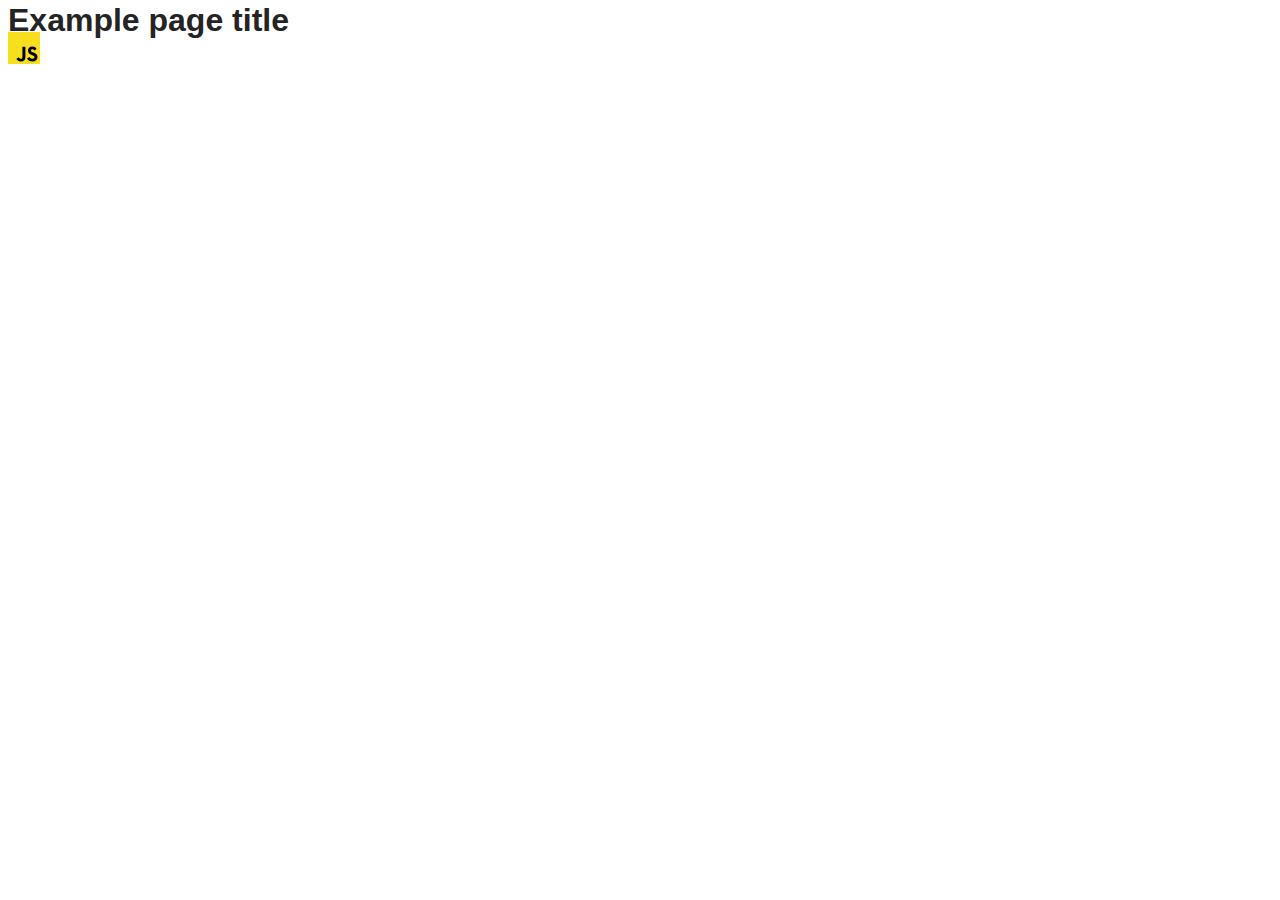
==== src/index.html @ b14e169f "Initial commit" ====
<!DOCTYPE html>
<html lang="en">
  <head>
    <meta charset="UTF-8" />
    <link rel="icon" type="image/svg+xml" href="/favicon.svg" />
    <meta name="viewport" content="width=device-width, initial-scale=1.0" />
    <title>Vanilla App Template</title>
    <link rel="stylesheet" href="./css/styles.css" />
  </head>
  <body>
    <load ="partials/header.html" />

    <section>
      <h1>Example page title</h1>
      <!-- Path to images as from index.html file -->
      <img src="./img/javascript.svg" alt="" />
    </section>

    <!-- Loads the specified .html file -->
    <load ="partials/vite-promo.html" />

    <script type="module" src="./main.js"></script>
  </body>
</html>
---- src/css/styles.css ----
/**
  |============================
  | include css partials with
  | default @import url()
  |============================
*/
@import url('./reset.css');
@import url('./vite-promo.css');
@import url('./header.css');

:root {
  font-family: Inter, Avenir, Helvetica, Arial, sans-serif;
  font-size: 16px;
  line-height: 24px;
  font-weight: 400;

  color: #242424;
  background-color: rgba(255, 255, 255, 0.87);

  font-synthesis: none;
  text-rendering: optimizeLegibility;
  -webkit-font-smoothing: antialiased;
  -moz-osx-font-smoothing: grayscale;
  -webkit-text-size-adjust: 100%;
}
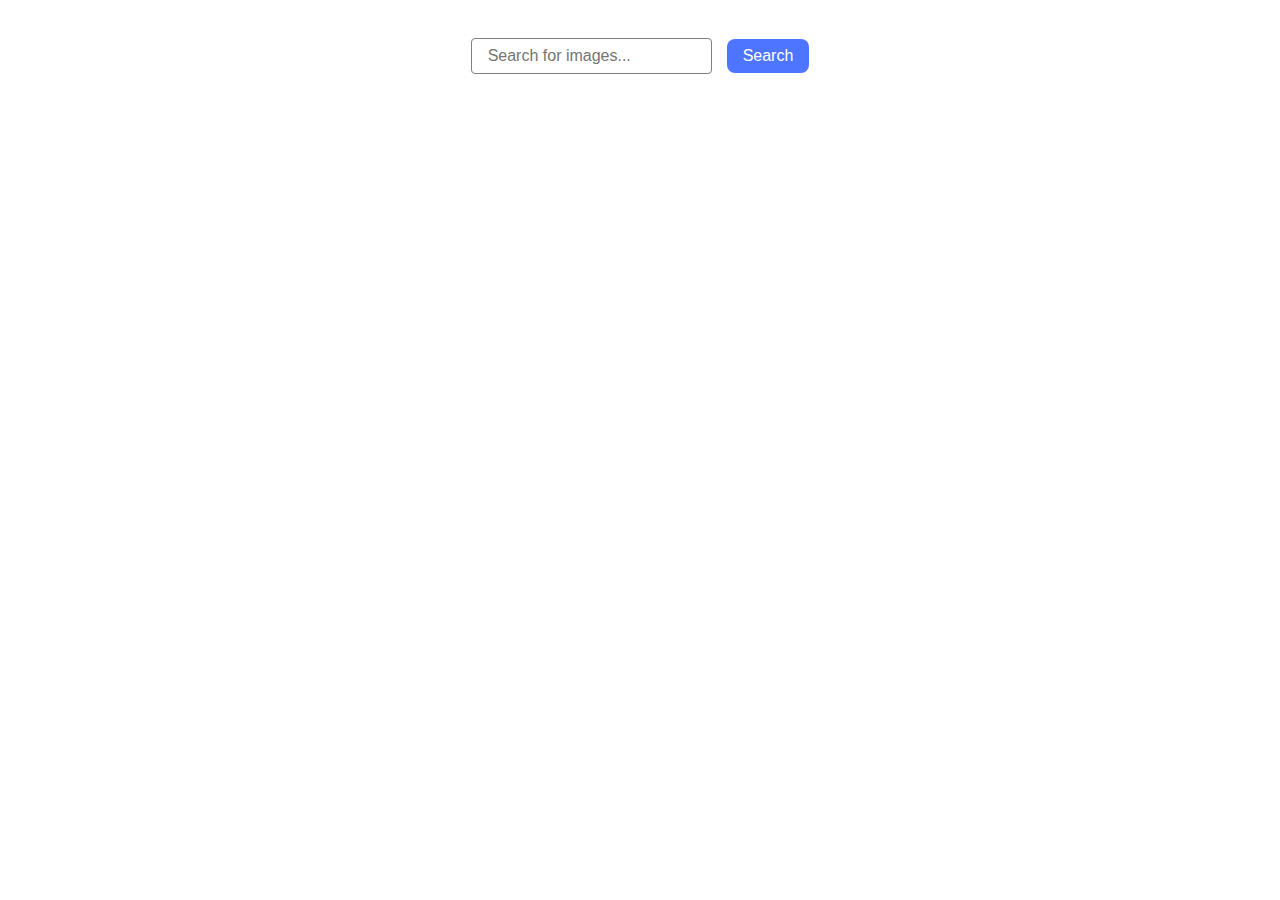
==== commit 047e867a: "add styles" ====
--- a/src/index.html
+++ b/src/index.html
@@ -5,19 +5,26 @@
     <link rel="icon" type="image/svg+xml" href="/favicon.svg" />
     <meta name="viewport" content="width=device-width, initial-scale=1.0" />
     <title>Vanilla App Template</title>
+    <link
+      href="https://fonts.googleapis.com/css2?family=Montserrat:wght@100..900&display=swap"
+      rel="stylesheet"
+    />
     <link rel="stylesheet" href="./css/styles.css" />
   </head>
   <body>
-    <load ="partials/header.html" />
-
-    <section>
-      <h1>Example page title</h1>
-      <!-- Path to images as from index.html file -->
-      <img src="./img/javascript.svg" alt="" />
-    </section>
-
-    <!-- Loads the specified .html file -->
-    <load ="partials/vite-promo.html" />
+    <div class="container">
+      <form id="search-form">
+        <input
+          type="text"
+          id="search-input"
+          placeholder="Search for images..."
+          required
+        />
+        <button type="submit" class="search-button">Search</button>
+      </form>
+    </div>
+    <div class="loader" id="loader"></div>
+    <div class="gallery" id="gallery"></div>
 
     <script type="module" src="./main.js"></script>
   </body>
--- a/src/css/styles.css
+++ b/src/css/styles.css
@@ -5,8 +5,6 @@
   |============================
 */
 @import url('./reset.css');
-@import url('./vite-promo.css');
-@import url('./header.css');
 
 :root {
   font-family: Inter, Avenir, Helvetica, Arial, sans-serif;
@@ -23,3 +21,76 @@
   -moz-osx-font-smoothing: grayscale;
   -webkit-text-size-adjust: 100%;
 }
+
+body {
+  font-size: 16px;
+  color: rgba(46, 47, 66, 1);
+}
+form {
+  display: flex;
+  align-items: center;
+  justify-content: center;
+}
+input {
+  font-size: 16px;
+  border: 1px solid rgba(128, 128, 128, 1);
+  border-radius: 4px;
+  padding: 8px 16px;
+  margin-top: 30px;
+  margin-bottom: 30px;
+  margin-right: 15px;
+}
+
+input:hover {
+  border: 1px solid rgba(0, 0, 0, 1);
+}
+
+input:active {
+  border: 1px solid rgba(128, 128, 128, 1);
+}
+
+.search-button {
+  background-color: rgba(78, 117, 255, 1);
+  border: none;
+  color: rgba(255, 255, 255, 1);
+  font-size: 16px;
+  padding: 8px 16px;
+  border-radius: 8px;
+  margin-top: 30px;
+  margin-bottom: 30px;
+}
+
+.search-button:hover {
+  background-color: rgba(108, 140, 255, 1);
+}
+.image-container {
+  display: flex;
+  flex-direction: row;
+  margin-bottom: 15px;
+}
+a {
+  margin-top: 5px;
+  margin-bottom: 10px;
+}
+img {
+  display: block;
+
+  width: 560px;
+  height: 500px;
+  object-fit: cover;
+}
+
+.info {
+  display: flex;
+  justify-content: space-between;
+  max-width: 360px;
+}
+
+.gallery-item {
+  display: flex;
+  flex-direction: row;
+  width: 100%;
+  flex-shrink: 0;
+  border: 1px solid #808080;
+  width: calc((100% - 48px) / 3);
+}
